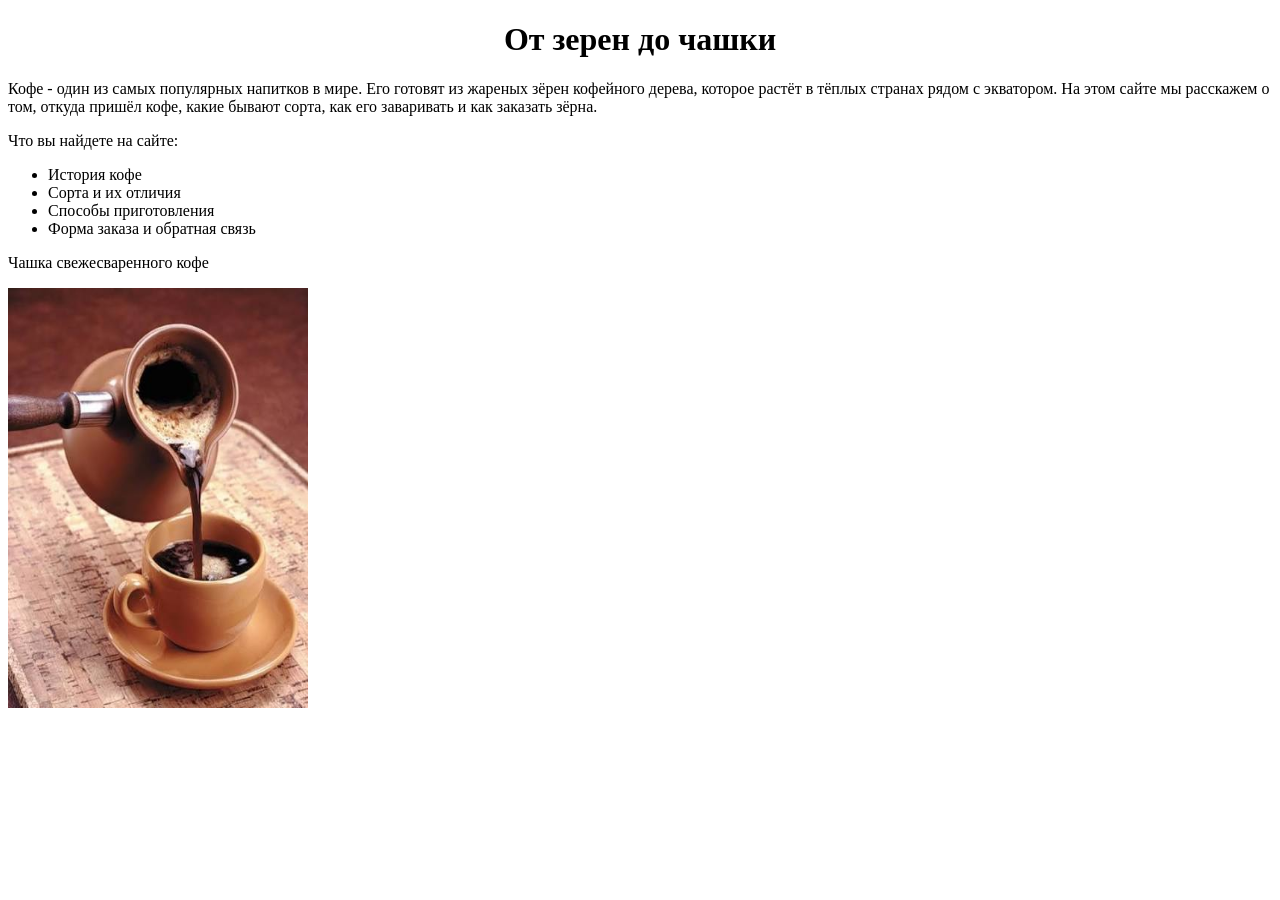
==== index.html @ 497f32e7 "Предварительно накиданы две страницы" ====
<!DOCTYPE html>
<html lang="en">
<head>
    <meta charset="UTF-8">
    <meta name="viewport" content="width=device-width, initial-scale=1.0">
    <link rel="stylesheet" href="style.css">
    <title>О кофе</title>
</head>
<body>
    <h1>От зерен до чашки</h1>
    <p>Кофе - один из самых популярных напитков в мире. Его готовят из жареных зёрен кофейного дерева, которое растёт в тёплых странах рядом с экватором. На этом сайте мы расскажем о том, откуда пришёл кофе, какие бывают сорта, как его заваривать и как заказать зёрна.</p>
    <div>
        <p>Что вы найдете на сайте:</p>
        <ul>
            <li>История кофе</li>
            <li>Сорта и их отличия</li>
            <li>Способы приготовления</li>
            <li>Форма заказа и обратная связь</li>
        </ul>
    </div>
    <div>
        <p>Чашка свежесваренного кофе</p>
        <img src="Изображения/image1.jpeg" width="300" height="420">
    </div>
</body>
</html>
---- style.css ----
h1 {
    text-align: center;
}

h2 {
    text-align: center;
}
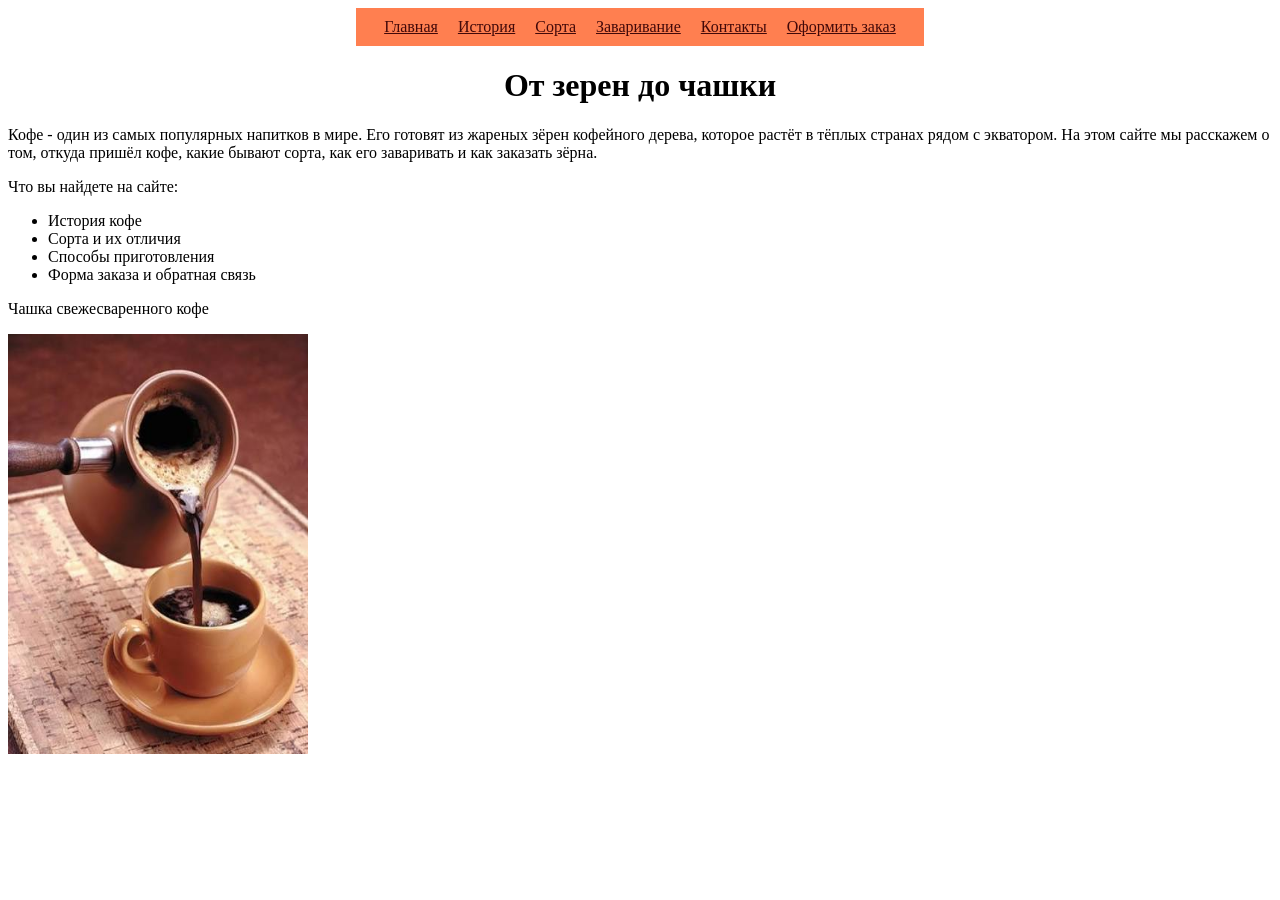
==== commit 130cf8b0: "добавлены необходимые страницы" ====
--- a/index.html
+++ b/index.html
@@ -7,6 +7,14 @@
     <title>О кофе</title>
 </head>
 <body>
+    <nav>
+        <a href="index.html">Главная</a>
+        <a href="history.html">История</a>
+        <a href="sorts.html">Сорта</a>
+        <a href="brewing.html">Заваривание</a>
+        <a href="contacts.html">Контакты</a>
+        <a href="order.html">Оформить заказ</a>
+    </nav>
     <h1>От зерен до чашки</h1>
     <p>Кофе - один из самых популярных напитков в мире. Его готовят из жареных зёрен кофейного дерева, которое растёт в тёплых странах рядом с экватором. На этом сайте мы расскажем о том, откуда пришёл кофе, какие бывают сорта, как его заваривать и как заказать зёрна.</p>
     <div>
--- a/style.css
+++ b/style.css
@@ -6,4 +6,15 @@
     text-align: center;
 }
 
+nav {
+    width: fit-content;
+    text-align: center;
+    margin: 0 auto;
+    padding: 10px 20px;
+    background-color: coral;
+}
 
+nav a {
+    margin: 2px 8px;
+    color: rgb(66, 9, 9);
+}
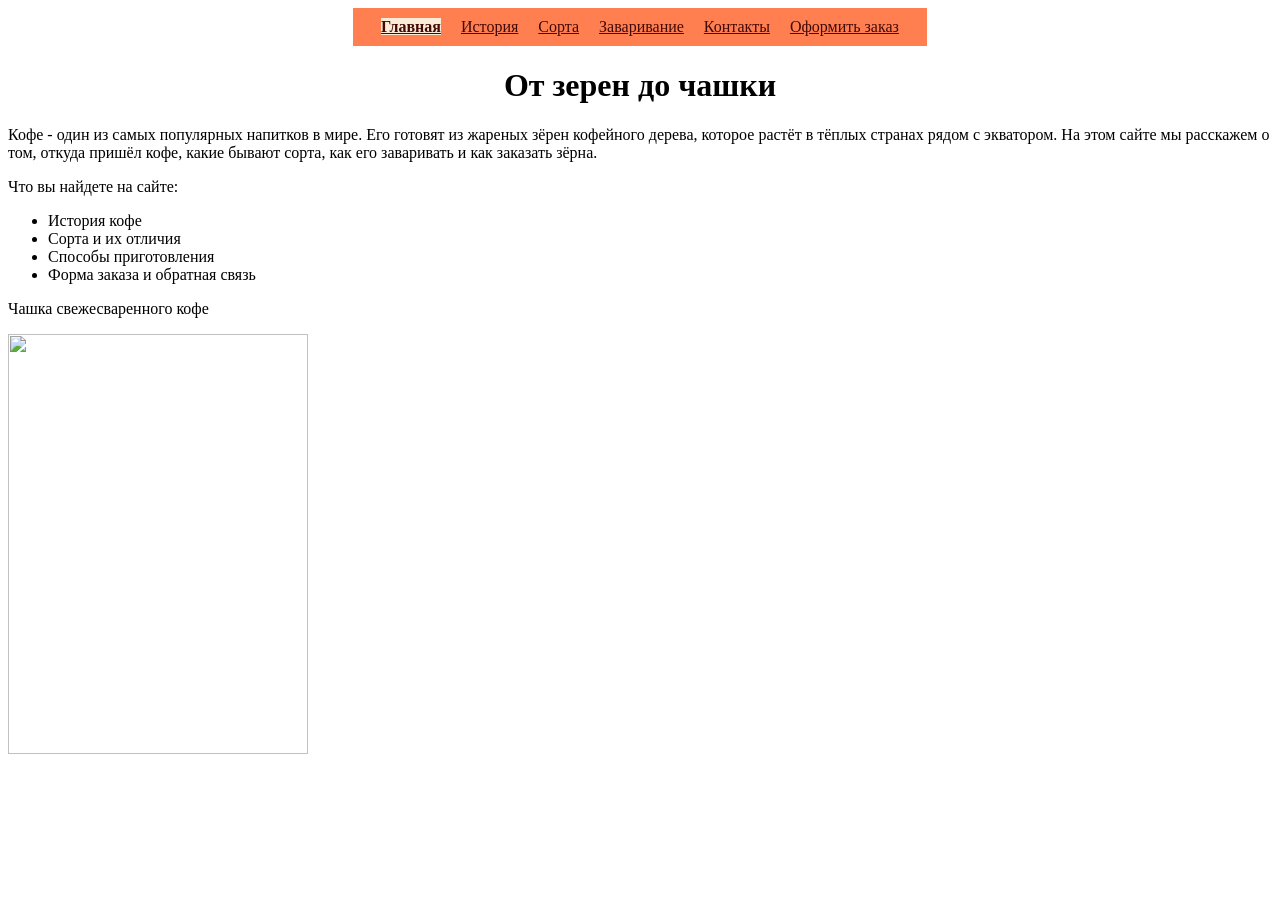
==== commit 1aba0441: "незначительные поправки" ====
--- a/index.html
+++ b/index.html
@@ -8,7 +8,7 @@
 </head>
 <body>
     <nav>
-        <a href="index.html">Главная</a>
+        <a href="index.html" class="active">Главная</a>
         <a href="history.html">История</a>
         <a href="sorts.html">Сорта</a>
         <a href="brewing.html">Заваривание</a>
--- a/style.css
+++ b/style.css
@@ -18,3 +18,16 @@
     margin: 2px 8px;
     color: rgb(66, 9, 9);
 }
+
+nav a.active {
+    background-color: antiquewhite;
+    font-weight: bold;
+}
+
+table, th, td {
+    border: 1px solid #333;
+}
+
+td {
+    text-align: center;
+}
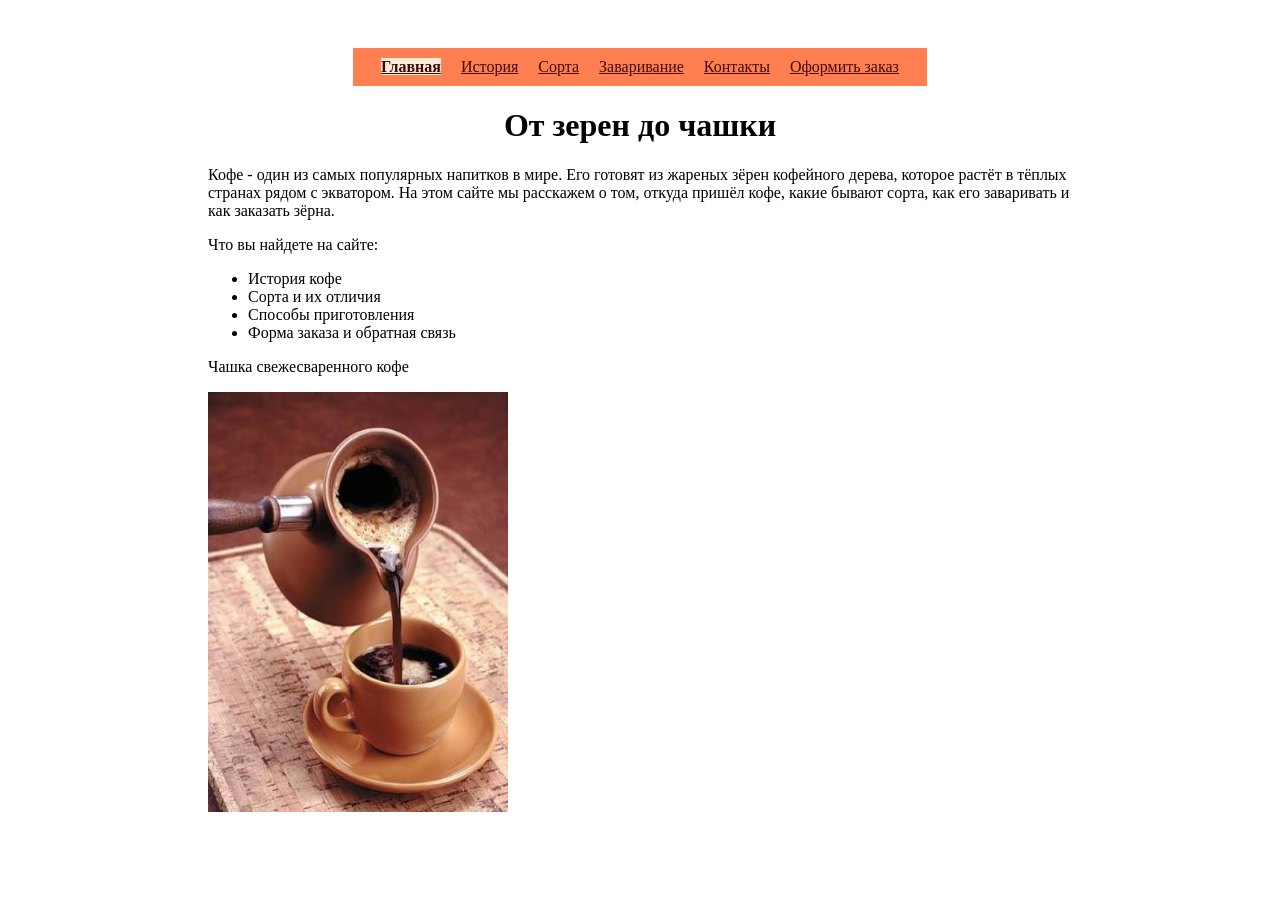
==== commit efe9dcfa: "Готова основная структура сайта" ====
--- a/index.html
+++ b/index.html
@@ -28,7 +28,7 @@
     </div>
     <div>
         <p>Чашка свежесваренного кофе</p>
-        <img src="Изображения/image1.jpeg" width="300" height="420">
+        <img src="images/image1.jpeg" width="300" height="420">
     </div>
 </body>
 </html>
--- a/style.css
+++ b/style.css
@@ -1,3 +1,7 @@
+body {
+    padding: 40px 200px
+}
+
 h1 {
     text-align: center;
 }
@@ -30,4 +34,20 @@
 
 td {
     text-align: center;
+}
+
+table {
+    background-color: blanchedalmond;
+}
+
+.header {
+    width: 500px;
+    margin: 0 auto;
+    padding: 20px;
+    box-sizing: border-box;
+    text-align: center;
+}
+
+.link {
+    padding: 20px
 }
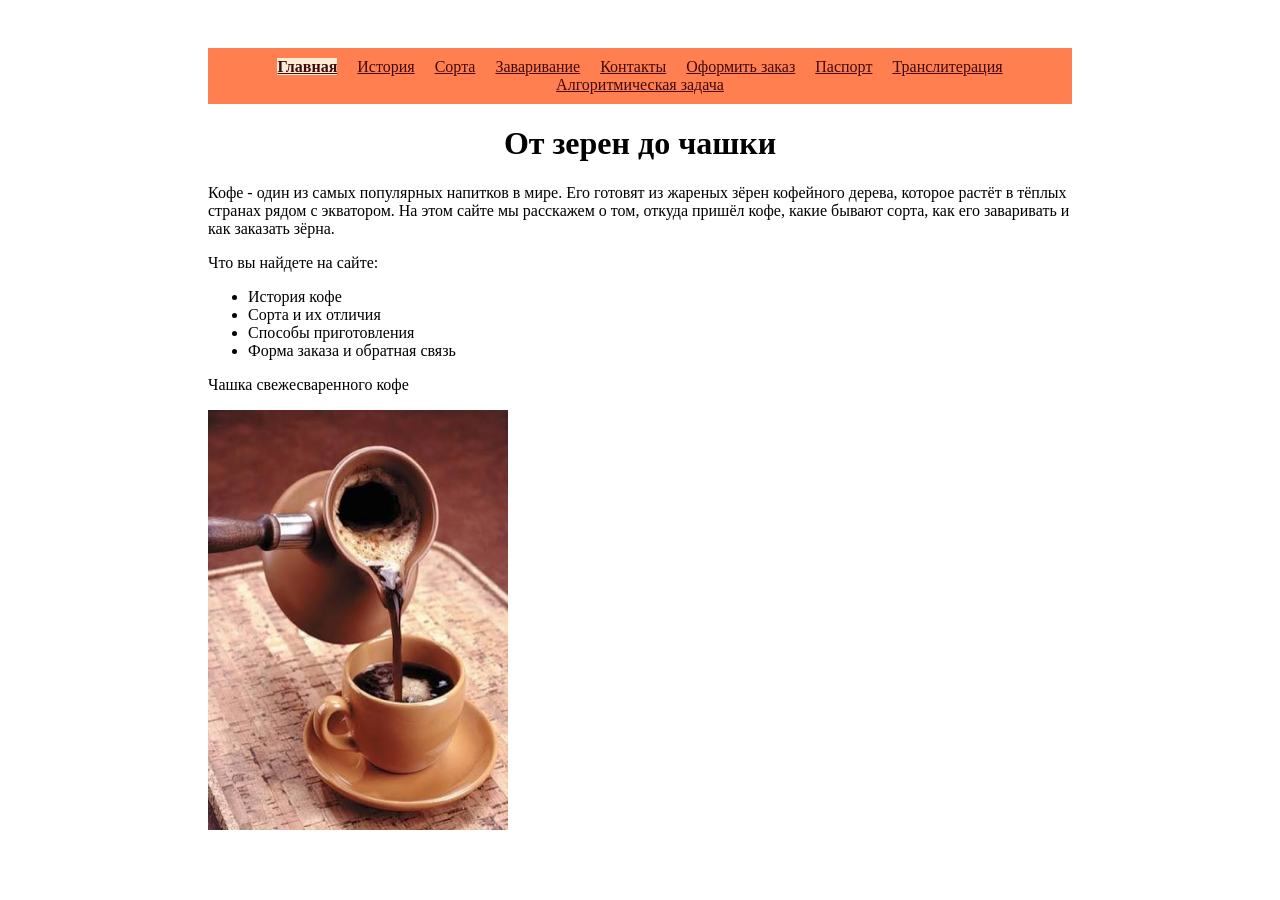
==== commit 9607eb23: "fully done" ====
--- a/index.html
+++ b/index.html
@@ -14,6 +14,9 @@
         <a href="brewing.html">Заваривание</a>
         <a href="contacts.html">Контакты</a>
         <a href="order.html">Оформить заказ</a>
+        <a href="passport.html">Паспорт</a>
+        <a href="translit.html">Транслитерация</a>
+        <a href="algorithm.html">Алгоритмическая задача</a>
     </nav>
     <h1>От зерен до чашки</h1>
     <p>Кофе - один из самых популярных напитков в мире. Его готовят из жареных зёрен кофейного дерева, которое растёт в тёплых странах рядом с экватором. На этом сайте мы расскажем о том, откуда пришёл кофе, какие бывают сорта, как его заваривать и как заказать зёрна.</p>
--- a/style.css
+++ b/style.css
@@ -30,6 +30,7 @@
 
 table, th, td {
     border: 1px solid #333;
+    color: aliceblue;
 }
 
 td {
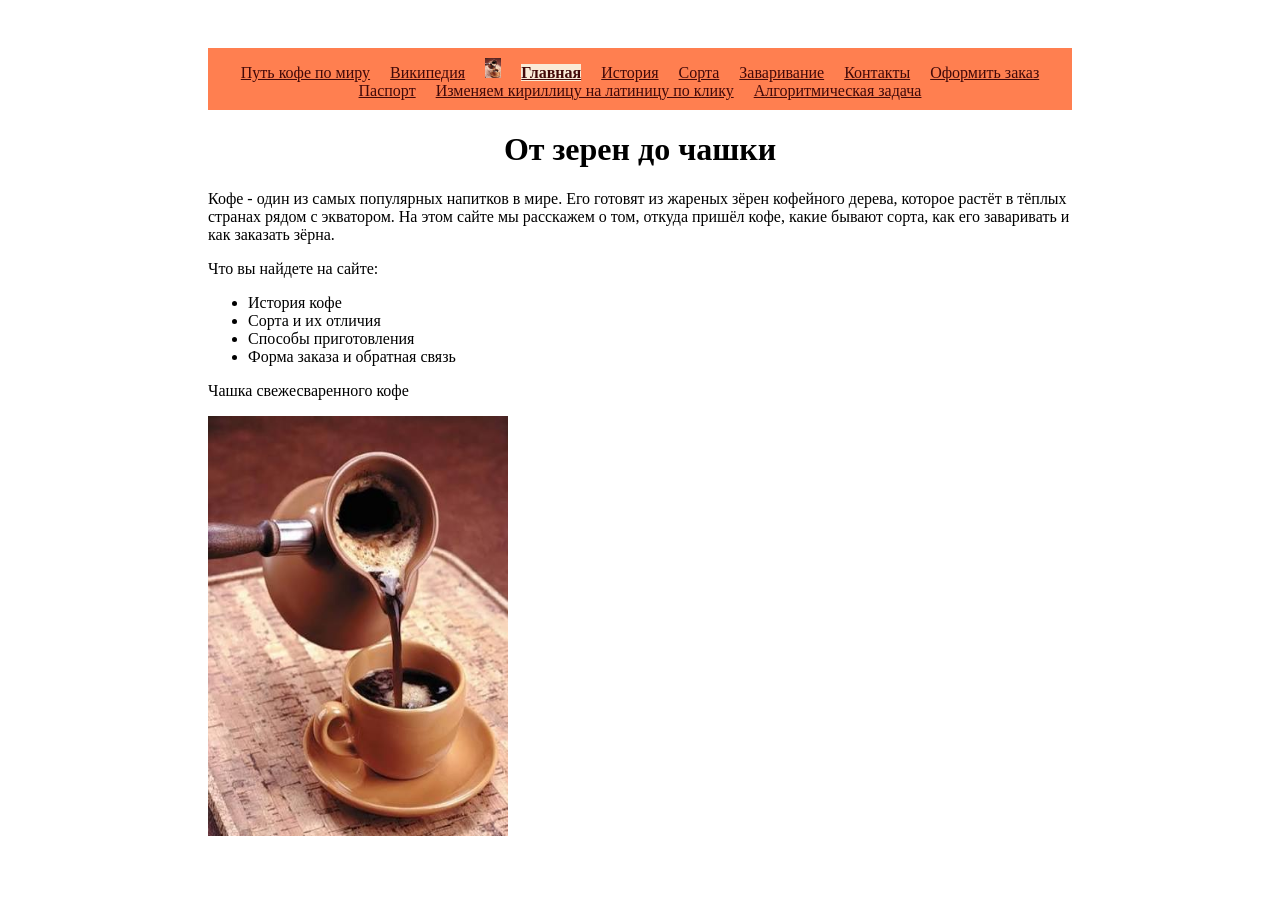
==== commit bad9bb85: "исправлены мелкие ошибки" ====
--- a/index.html
+++ b/index.html
@@ -8,6 +8,9 @@
 </head>
 <body>
     <nav>
+        <a href="history.html#trac">Путь кофе по миру</a>
+        <a href="https://ru.wikipedia.org/wiki/Кофе" target="_blank">Википедия</a>
+        <a href="index.html"><img src="images/image1.jpeg" height="20" alt="Логотип"></a>
         <a href="index.html" class="active">Главная</a>
         <a href="history.html">История</a>
         <a href="sorts.html">Сорта</a>
@@ -15,7 +18,7 @@
         <a href="contacts.html">Контакты</a>
         <a href="order.html">Оформить заказ</a>
         <a href="passport.html">Паспорт</a>
-        <a href="translit.html">Транслитерация</a>
+        <a href="translit.html">Изменяем кириллицу на латиницу по клику</a>
         <a href="algorithm.html">Алгоритмическая задача</a>
     </nav>
     <h1>От зерен до чашки</h1>
